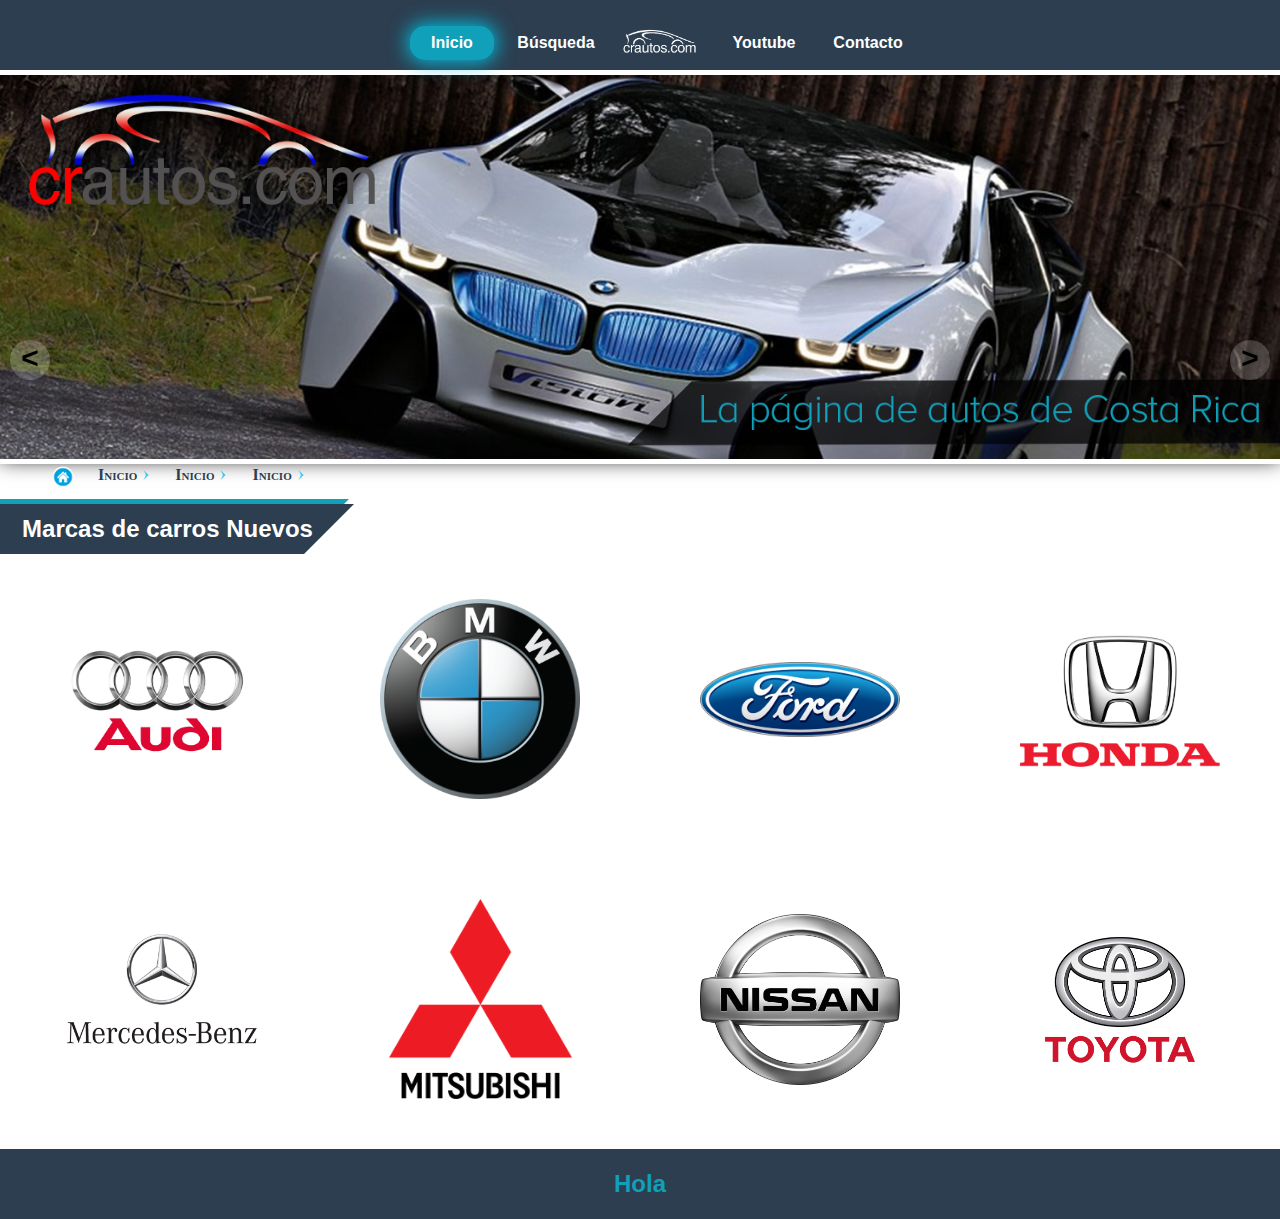
==== index.html @ 5a728175 "commits" ====
<!DOCTYPE html>
<html>
<head>
  <meta charset="utf-8">
  <title>CR Autos</title>
  <link rel="stylesheet" href="./css/style.css" media="screen" title="no title">
  <link rel="stylesheet" href="./css/style_marcas.css" media="screen" title="no title">
  <link rel="stylesheet" href="./css/index_style.css" media="screen" title="no title">
  <link rel="shortcut icon" href="img/logo.png" type="image/x-icon">
</head>
<body>
  <div class="contenedorprincipal">
    <div class="header-items">
      <ul>
        <a href=''><li class="active" id="item">Inicio</li></a>
        <a href='pages/busqueda.html'><li id="item">Búsqueda</li></a>
        <a href=''><li><img id='logo-crautos' src='img/logo.png' height="27px" width="80px"></li></a>
        <a href=''><li id="item">Youtube</li></a>
        <a href=''><li id="item">Contacto</li></a>
      </ul>


    </div>
    <div id="contenedor-slider" class="contenedor-slider">
      <div id="slider" class="slider">
        <section class="slider__section"><img src="./img/img1.png" class="slider__img"></section>
        <section class="slider__section"><img src="./img/img2.png" class="slider__img"></section>
        <section class="slider__section"><img src="./img/img3.png" class="slider__img"></section>
        <section class="slider__section"><img src="./img/img4.png" class="slider__img"></section>
        <section class="slider__section"><img src="./img/img5.png" class="slider__img"></section>
      </div>  
      <div id="btn-prev" class="btn-prev">&#60;</div>
      <div id="btn-next" class="btn-next">&#62;</div>
    </div>
    
    <div class="seguimientopagina">
      <ul id="seguimiento">
        <a href="index.html"><li><img src="img/home.gif" width="22px" height="22px" /></li></a>   
        <a href="#"><li>Inicio <img src="img/next.png" width="10px" height="10px" /></li></a>  
        <a href="#"><li>Inicio <img src="img/next.png" width="10px" height="10px" /></li></a>  
        <a href="#"><li>Inicio <img src="img/next.png" width="10px" height="10px" /></li></a>  
      </ul>
    </div>
    <div class="barratexto">
      <div class="inclinado"> </div>
      <div class="inclinado2"> <div class="textonoin">
        <h2>Marcas de carros Nuevos</h2>
      </div></div>
    </div>
    
    
    <div class="marcas">
    <a href="pages/audi/audi.html"> <div class="cuadromarca" id="cm1">  </div></a> 
      <div class="cuadromarca" id="cm2"></div>
      <div class="cuadromarca" id="cm3"></div>
      <div class="cuadromarca" id="cm4"></div>
      <div class="cuadromarca" id="cm5"></div>
      <div class="cuadromarca" id="cm6"></div>
      <div class="cuadromarca" id="cm7"></div>
      <div class="cuadromarca" id="cm8"></div>
    </div>
    
    
    
    
    
    
    
    
    
    
    
    
  </div>
  <footer><h2>Hola</h2></footer>
  
  
  
  
  
  
  
  <script src="./js/jquery.js" ></script>
  <script src="./js/caruselimg.js" ></script>
</body>
</html>
---- css/style.css ----
body{
  
  font-family: helvetica;
  margin: 0;
  padding: 0;
  
}
.contenedorprincipal{
  display:flex;
  background-color: #ffffff;
  width: 100%;
  height:auto 1200px;
  hhjhbeight: 100%;
  flex-flow: column;
}
.header-items{
  width: 100%;
  height: 70px;
  background-color:#2C3E50;
  position: fixed;
  display: flex;
  justify-content: center;
  align-items: center;
  flex-wrap: wrap;
  font-weight: lighter;
}
.active{
  background-color: #10a0b9;
  border-radius: 15px;
  -webkit-box-shadow: 0px 0px 20px 2px rgba(2,195,229,1);
  -moz-box-shadow: 0px 0px 20px 2px rgba(2,195,229,1);
  box-shadow: 0px 0px 20px 2px rgba(2,195,229,1);
}
#item{
  height: 30px;
  width: 80px; 
  display: flex;
  justify-content: center;
  align-items: center;
  border-radius: 6px
  transition-property: background, border-radius;
  transition-duration: 1s;
  transition-timing-function: linear;
top:200;  
  
}
#item:hover{
  background-color: #10a0b9;
  border-radius: 15px;
  -webkit-box-shadow: 0px 0px 20px 2px rgba(2,195,229,1);
  -moz-box-shadow: 0px 0px 20px 2px rgba(2,195,229,1);
  box-shadow: 0px 0px 20px 2px rgba(2,195,229,1);
}
.contenedor-slider {
  margin-top: 75px;
  width: 100%;
  overflow: hidden;
  box-shadow: 0 0 0 5px #fff,
  0 0px 20px;
  -webkit-touch-callout: none;
  -webkit-user-select: none;
  -khtml-user-select: none;
  -moz-user-select: none;
  -ms-user-select: none;
  user-select: none;
  
  
}

.slider {
  display: flex;
  width: 500%;
  
  
}

.slider__section {
  width: 100%;
}

.slider__img {
  display: block;
  width: 100%;
  height: 100%;
}

.btn-prev, .btn-next {
  width: 40px;
  height: 40px;
  background: rgba(255, 255, 255, 0.2);
  position: absolute;
  top: 40%;
  transform: translateY(-50%);
  line-height: 40px;
  font-size: 30px;
  font-weight: bold;
  text-align: center;
  border-radius: 50%;
  font-family: monospace;
  cursor: pointer;
  
  
}

.btn-prev:hover, .btn-next:hover {
  background: white;
}

.btn-prev {
  left: 10px;
}

.btn-next {
  right: 10px;
}



.barratexto{
  margin-top: 10px;
  width: 100%;
  height: 50px;
  
}
.inclinado{
  width: 30%;
  height: 50px;
  background-color: #10a0b9;
  transform :skewX(-45deg);
  margin-left: -60px;
}
.inclinado2{
  width: 30%;
  height: 50px;
  margin-top: -45px;
  background-color: #2C3E50;
  transform :skewX(-45deg);
  margin-left: -55px;
  color: white;
  display: flex;
  justify-content: center;
  align-items: center;
}
.textonoin{
  transform :skewX(45deg);
  margin-left: 60px;
}


.seguimientopagina{
  display: flex;
  justify-content: flex-start;
  align-items: center;
  height: 20px;
  font-variant: small-caps;
  font-family:"Century Gothic";
  margin-top: 10px;
  
}
#seguimiento a{

  color: #2C3E50;
}



footer{
  width: 100%;
  height: 70px;
  background: #2C3E50;
  display: flex;
  justify-content: center;
  align-items: center;
  color: #10a0b9;
}
@media (max-width: 600px) {
  
}
---- css/style_marcas.css ----
.marcas{
  width: 100%;
  height: 60%;
  max-height: 600px auto;
  display: flex;
  justify-content: space-around;
  flex-flow: wrap;
  align-items: center;
}
.cuadromarca{
  margin: 50px;
  width: 200px;
  height: 200px;
  background-color: white;
  background-position: center;
  background-size: contain;
  background-repeat: no-repeat;
  transition-property: all;
  transition-duration: 1s;
  transition-timing-function: linear;
}
#cm1{
  background-image: url('../img/logos/audi.png');
}
#cm2{
  background-image: url('../img/logos/bmw.png');  
}
#cm3{
  background-image: url('../img/logos/ford.png');    
}
#cm4{
  background-image: url('../img/logos/honda.png');  
}
#cm5{
  background-image: url('../img/logos/mercedes.jpg');  
}
#cm6{
  background-image: url('../img/logos/mitsubishi.png');  
}
#cm7{
  background-image: url('../img/logos/nissan.png');  
}
#cm8{
  background-image: url('../img/logos/toyota.png');  
}




#cm1:hover, #cm2:hover, #cm3:hover, #cm4:hover, #cm5:hover, #cm6:hover, #cm7:hover, #cm8:hover{
  -webkit-box-shadow: 0px 0px 38px 2px rgba(2,195,229,1);
-moz-box-shadow: 0px 0px 38px 2px rgba(2,195,229,1);
box-shadow: 0px 0px 30px 2px rgba(2,195,229,1);
}
---- css/index_style.css ----
ul{
	display: block;
	float: left;
	list-style: none;
		
}

ul li{
	float: left;
	margin: 10px;
	padding: 2px;
}

ul a{
	color: white;
	text-decoration: none;
	font-weight: bold;
	font-stretch: condensed;

}
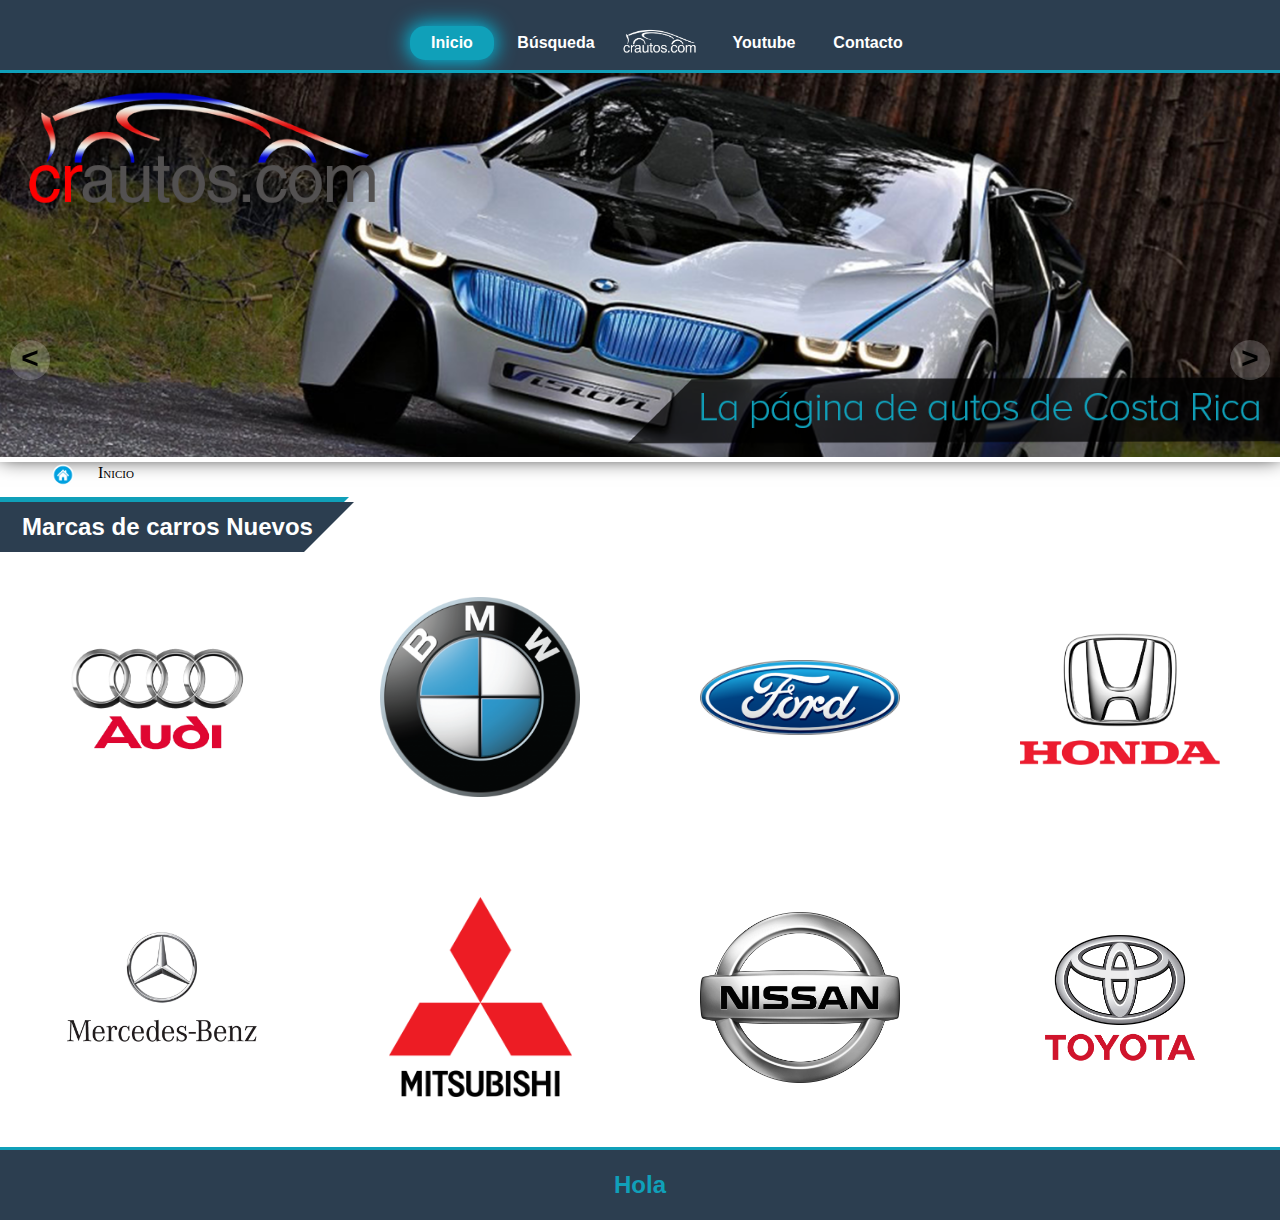
==== commit 59a3a7fd: "commits" ====
--- a/index.html
+++ b/index.html
@@ -36,9 +36,7 @@
     <div class="seguimientopagina">
       <ul id="seguimiento">
         <a href="index.html"><li><img src="img/home.gif" width="22px" height="22px" /></li></a>   
-        <a href="#"><li>Inicio <img src="img/next.png" width="10px" height="10px" /></li></a>  
-        <a href="#"><li>Inicio <img src="img/next.png" width="10px" height="10px" /></li></a>  
-        <a href="#"><li>Inicio <img src="img/next.png" width="10px" height="10px" /></li></a>  
+        <li>Inicio</li>
       </ul>
     </div>
     <div class="barratexto">
--- a/css/style.css
+++ b/css/style.css
@@ -22,7 +22,7 @@
   justify-content: center;
   align-items: center;
   flex-wrap: wrap;
-  font-weight: lighter;
+  border-bottom: solid  #10a0b9;
 }
 .active{
   background-color: #10a0b9;
@@ -41,7 +41,7 @@
   transition-property: background, border-radius;
   transition-duration: 1s;
   transition-timing-function: linear;
-top:200;  
+  top:200;  
   
 }
 #item:hover{
@@ -52,7 +52,7 @@
   box-shadow: 0px 0px 20px 2px rgba(2,195,229,1);
 }
 .contenedor-slider {
-  margin-top: 75px;
+  margin-top: 73px;
   width: 100%;
   overflow: hidden;
   box-shadow: 0 0 0 5px #fff,
@@ -158,9 +158,10 @@
   
 }
 #seguimiento a{
-
+  
   color: #2C3E50;
 }
+
 
 
 
@@ -172,6 +173,7 @@
   justify-content: center;
   align-items: center;
   color: #10a0b9;
+  border-top: solid #10a0b9;
 }
 @media (max-width: 600px) {
   
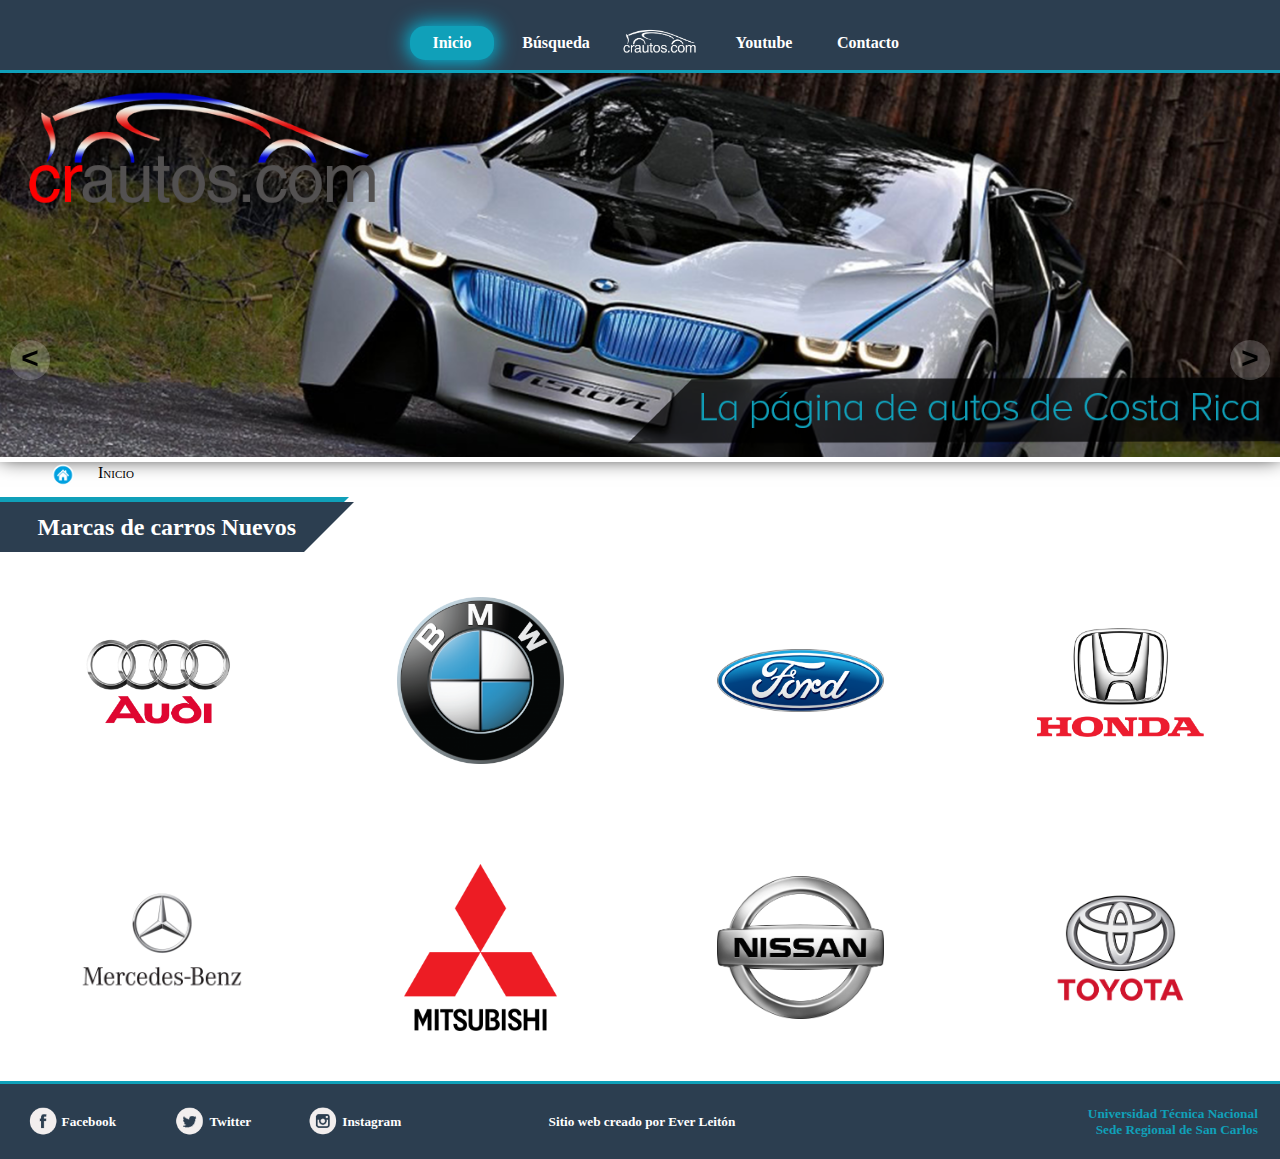
==== commit 4515eadb: "commits" ====
--- a/index.html
+++ b/index.html
@@ -18,8 +18,8 @@
         <a href=''><li id="item">Youtube</li></a>
         <a href=''><li id="item">Contacto</li></a>
       </ul>
-
-
+      
+      
     </div>
     <div id="contenedor-slider" class="contenedor-slider">
       <div id="slider" class="slider">
@@ -48,14 +48,15 @@
     
     
     <div class="marcas">
-    <a href="pages/audi/audi.html"> <div class="cuadromarca" id="cm1">  </div></a> 
-      <div class="cuadromarca" id="cm2"></div>
-      <div class="cuadromarca" id="cm3"></div>
-      <div class="cuadromarca" id="cm4"></div>
-      <div class="cuadromarca" id="cm5"></div>
-      <div class="cuadromarca" id="cm6"></div>
-      <div class="cuadromarca" id="cm7"></div>
-      <div class="cuadromarca" id="cm8"></div>
+      <a href="pages/audi/audi.html"> <div class="cuadromarca" id="cm1">  </div></a> 
+      <a href="pages/bmw/bmw.html"> <div class="cuadromarca" id="cm2">  </div></a> 
+      <a href="pages/bmw/bmw.html"> <div class="cuadromarca" id="cm3">  </div></a> 
+      <a href="pages/bmw/bmw.html"> <div class="cuadromarca" id="cm4">  </div></a> 
+      <a href="pages/bmw/bmw.html"> <div class="cuadromarca" id="cm5">  </div></a> 
+      <a href="pages/bmw/bmw.html"> <div class="cuadromarca" id="cm6">  </div></a> 
+      <a href="pages/bmw/bmw.html"> <div class="cuadromarca" id="cm7">  </div></a> 
+      <a href="pages/bmw/bmw.html"> <div class="cuadromarca" id="cm8">  </div></a> 
+      
     </div>
     
     
@@ -70,7 +71,28 @@
     
     
   </div>
-  <footer><h2>Hola</h2></footer>
+  <footer>
+  <div class="barra_footer" id="social"> 
+      <div class="contred" >
+        <a href="https://www.facebook.com/eleitonm" target="_blank">   <div class="iconosocial" id="fb"></div></a> 
+        <h5 id="textored"> Facebook</h5>
+      </div>
+      <div class="contred">
+        <a href="https://twitter.com/everleiton" target="_blank">    <div class="iconosocial" id="tw"></div></a>
+        <h5 id="textored"> Twitter</h5>
+      </div>
+      <div class="contred">
+        <a href="https://www.instagram.com/everleiton/" target="_blank">    <div class="iconosocial" id="ins"></div></a>
+        <h5 id="textored"> Instagram</h5>
+      </div>
+    </div>
+    <div class="barra_footer"><h5 id="textored">Sitio web creado por Ever Leitón</h5></div>
+    <div class="barra_footer" id="barra_footer_derecha">
+      <h5 id="texto_b_d_f">Universidad Técnica Nacional <br> Sede Regional de San Carlos </h5>
+    </div>
+    </div>
+    
+  </footer>
   
   
   
--- a/css/style.css
+++ b/css/style.css
@@ -1,6 +1,5 @@
-body{
-  
-  font-family: helvetica;
+body{  
+  font-family: "Proxima Nova Alt", "Helvetica Neue";
   margin: 0;
   padding: 0;
   
@@ -10,7 +9,6 @@
   background-color: #ffffff;
   width: 100%;
   height:auto 1200px;
-  hhjhbeight: 100%;
   flex-flow: column;
 }
 .header-items{
@@ -163,18 +161,112 @@
 }
 
 
-
+.cuerpo{
+  width: 100%;
+  height: 400px;
+}
 
 footer{
   width: 100%;
-  height: 70px;
+  height: 75px;
   background: #2C3E50;
   display: flex;
-  justify-content: center;
+  justify-content: space-around;
   align-items: center;
   color: #10a0b9;
   border-top: solid #10a0b9;
 }
+
+.barra_footer{
+  width: 33%;
+  height: 60px;
+
+  display: flex;
+  justify-content: center;
+  align-items: center;
+}
+#social{
+  
+  justify-content: space-between;
+}
+.iconosocial{
+  height: 30px;
+  width: 30px;
+  border-radius: 50%;
+  background-position: center;
+  background-repeat: no-repeat;
+  background-size: contain;
+}
+
+
+.contred{
+  width: 33%;
+  height: 68px;
+  display: flex;
+  justify-content: center;
+  align-items: center;
+}
+
+#textored{
+  margin-left: 4px;
+  color: #ffffff
+}
+
+#barra_footer_derecha{
+  justify-content: flex-end;
+  text-align: right;
+}
+#texto_b_d_f{
+  margin-right:20px;
+}
+#textored:hover{
+  color: #10a0b9;
+}
+
+#fb{
+    background-image: url('../img/social/fb1.png');
+}
+#tw{
+    background-image: url('../img/social/twit1.png');
+}
+#ins{
+    background-image: url('../img/social/insta1.png');
+}
+
+#fb:hover{
+    background-image: url('../img/social/fb2.png');
+}
+#tw:hover{
+    background-image: url('../img/social/twit2.png');
+}
+#ins:hover{
+    background-image: url('../img/social/insta2.png');
+}
+
+
+
+
+
+
+
 @media (max-width: 600px) {
-  
-}
+  h2{
+    font-size: 10px;
+  }
+  .btn-prev, .btn-next{
+    width: 20px;
+    height: 20px;
+    background: rgba(255, 255, 255, 0.2);
+    position: absolute;
+    top: 25%;
+    transform: translateY(-50%);
+    line-height: 20px;
+    font-size: 10px;
+    font-weight: bold;
+    text-align: center;
+    border-radius: 50%;
+    font-family: monospace;
+    cursor: pointer;
+    
+  }
+}
--- a/css/style_marcas.css
+++ b/css/style_marcas.css
@@ -9,8 +9,8 @@
 }
 .cuadromarca{
   margin: 50px;
-  width: 200px;
-  height: 200px;
+  width: 167px;
+  height: 167px;
   background-color: white;
   background-position: center;
   background-size: contain;
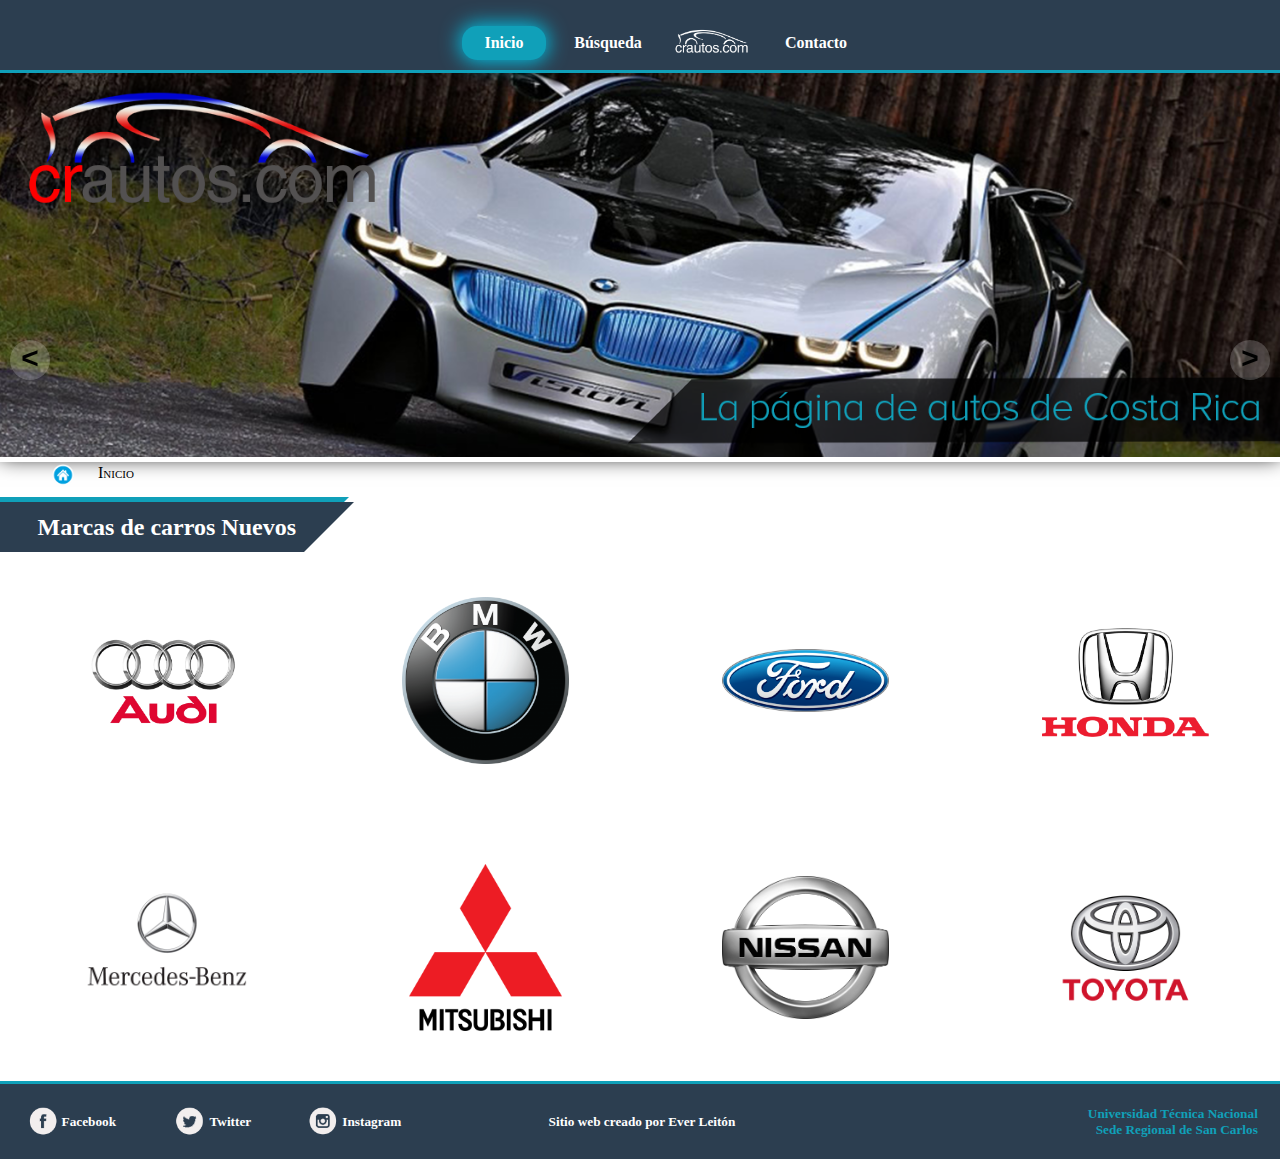
==== commit 9dc34577: "commits" ====
--- a/index.html
+++ b/index.html
@@ -6,7 +6,7 @@
   <link rel="stylesheet" href="./css/style.css" media="screen" title="no title">
   <link rel="stylesheet" href="./css/style_marcas.css" media="screen" title="no title">
   <link rel="stylesheet" href="./css/index_style.css" media="screen" title="no title">
-  <link rel="shortcut icon" href="img/logo.png" type="image/x-icon">
+  <link rel="shortcut icon" href="img/logo2.png" type="image/x-icon">
 </head>
 <body>
   <div class="contenedorprincipal">
@@ -15,7 +15,7 @@
         <a href=''><li class="active" id="item">Inicio</li></a>
         <a href='pages/busqueda.html'><li id="item">Búsqueda</li></a>
         <a href=''><li><img id='logo-crautos' src='img/logo.png' height="27px" width="80px"></li></a>
-        <a href=''><li id="item">Youtube</li></a>
+        <!--<a href=''><li id="item">Ofertas</li></a> -->
         <a href=''><li id="item">Contacto</li></a>
       </ul>
       
--- a/css/style_marcas.css
+++ b/css/style_marcas.css
@@ -9,6 +9,7 @@
 }
 .cuadromarca{
   margin: 50px;
+  margin-left: 60px;
   width: 167px;
   height: 167px;
   background-color: white;
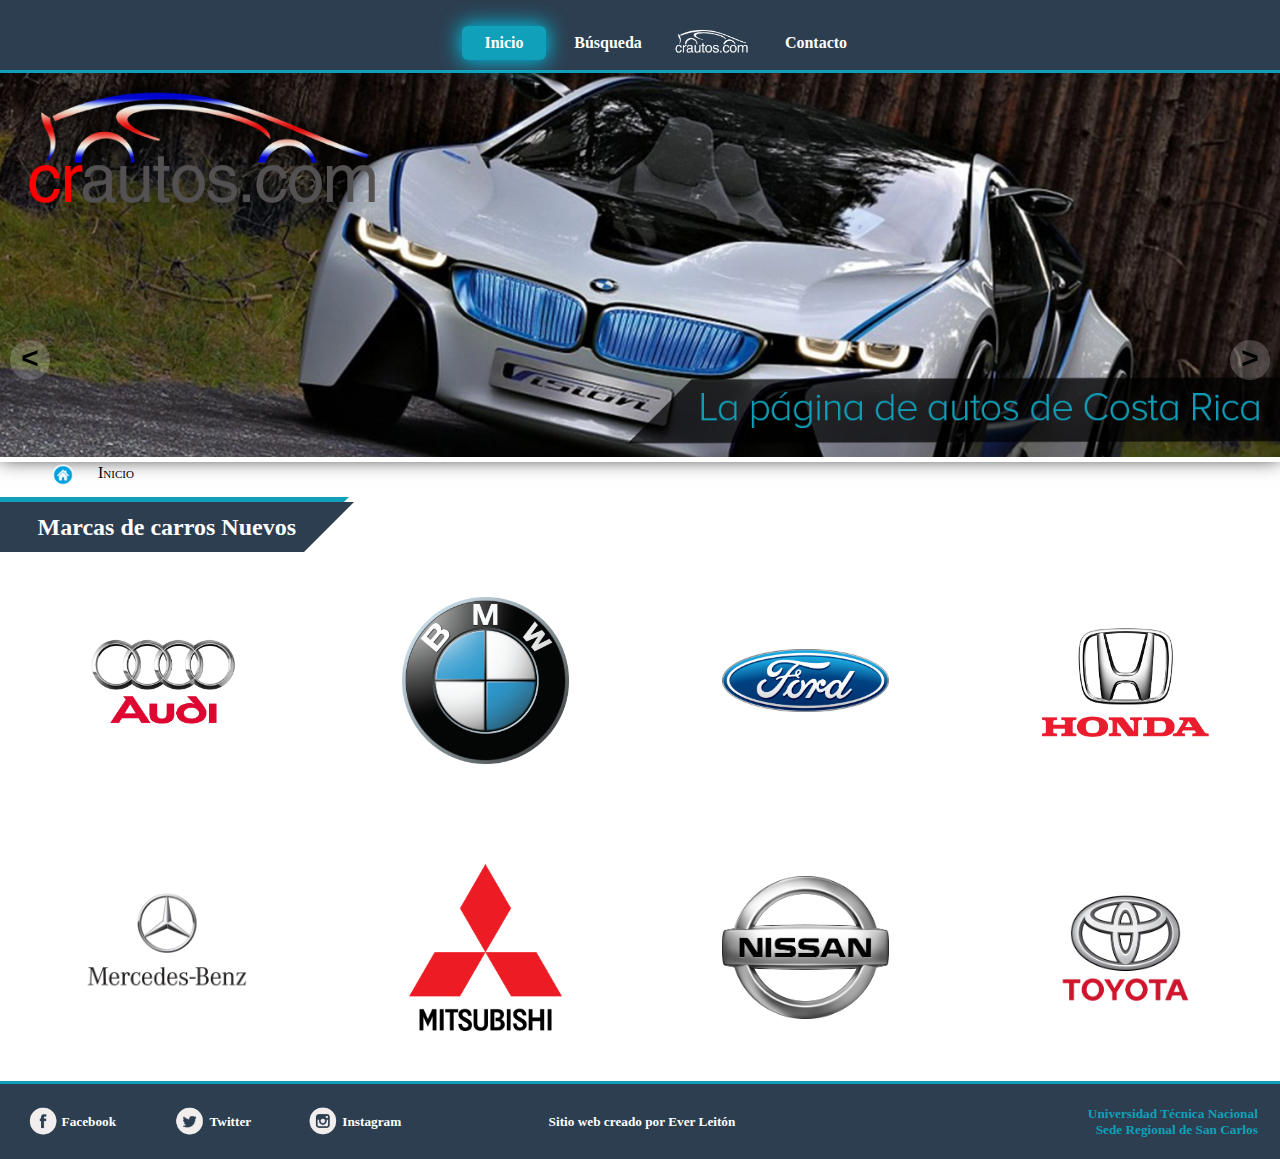
==== commit f86caf17: "Commits 19/10/2016" ====
--- a/index.html
+++ b/index.html
@@ -16,7 +16,7 @@
         <a href='pages/busqueda.html'><li id="item">Búsqueda</li></a>
         <a href=''><li><img id='logo-crautos' src='img/logo.png' height="27px" width="80px"></li></a>
         <!--<a href=''><li id="item">Ofertas</li></a> -->
-        <a href=''><li id="item">Contacto</li></a>
+        <a href='pages/contacto.html'><li id="item">Contacto</li></a>
       </ul>
       
       
--- a/css/style.css
+++ b/css/style.css
@@ -24,7 +24,7 @@
 }
 .active{
   background-color: #10a0b9;
-  border-radius: 15px;
+  border-radius: 6px;
   -webkit-box-shadow: 0px 0px 20px 2px rgba(2,195,229,1);
   -moz-box-shadow: 0px 0px 20px 2px rgba(2,195,229,1);
   box-shadow: 0px 0px 20px 2px rgba(2,195,229,1);
--- a/css/style_marcas.css
+++ b/css/style_marcas.css
@@ -49,7 +49,8 @@
 
 
 #cm1:hover, #cm2:hover, #cm3:hover, #cm4:hover, #cm5:hover, #cm6:hover, #cm7:hover, #cm8:hover{
-  -webkit-box-shadow: 0px 0px 38px 2px rgba(2,195,229,1);
--moz-box-shadow: 0px 0px 38px 2px rgba(2,195,229,1);
-box-shadow: 0px 0px 30px 2px rgba(2,195,229,1);
+  -webkit-box-shadow: 0px 0px 10px 1px rgba(0, 62, 73, 0.9);
+  -moz-box-shadow: 0px 0px 10px 1px rgba(0, 62, 73, 0.9);
+  box-shadow: 0px 0px 10px 1px rgba(0, 62, 73, 0.9);
+  padding: 5px;
 }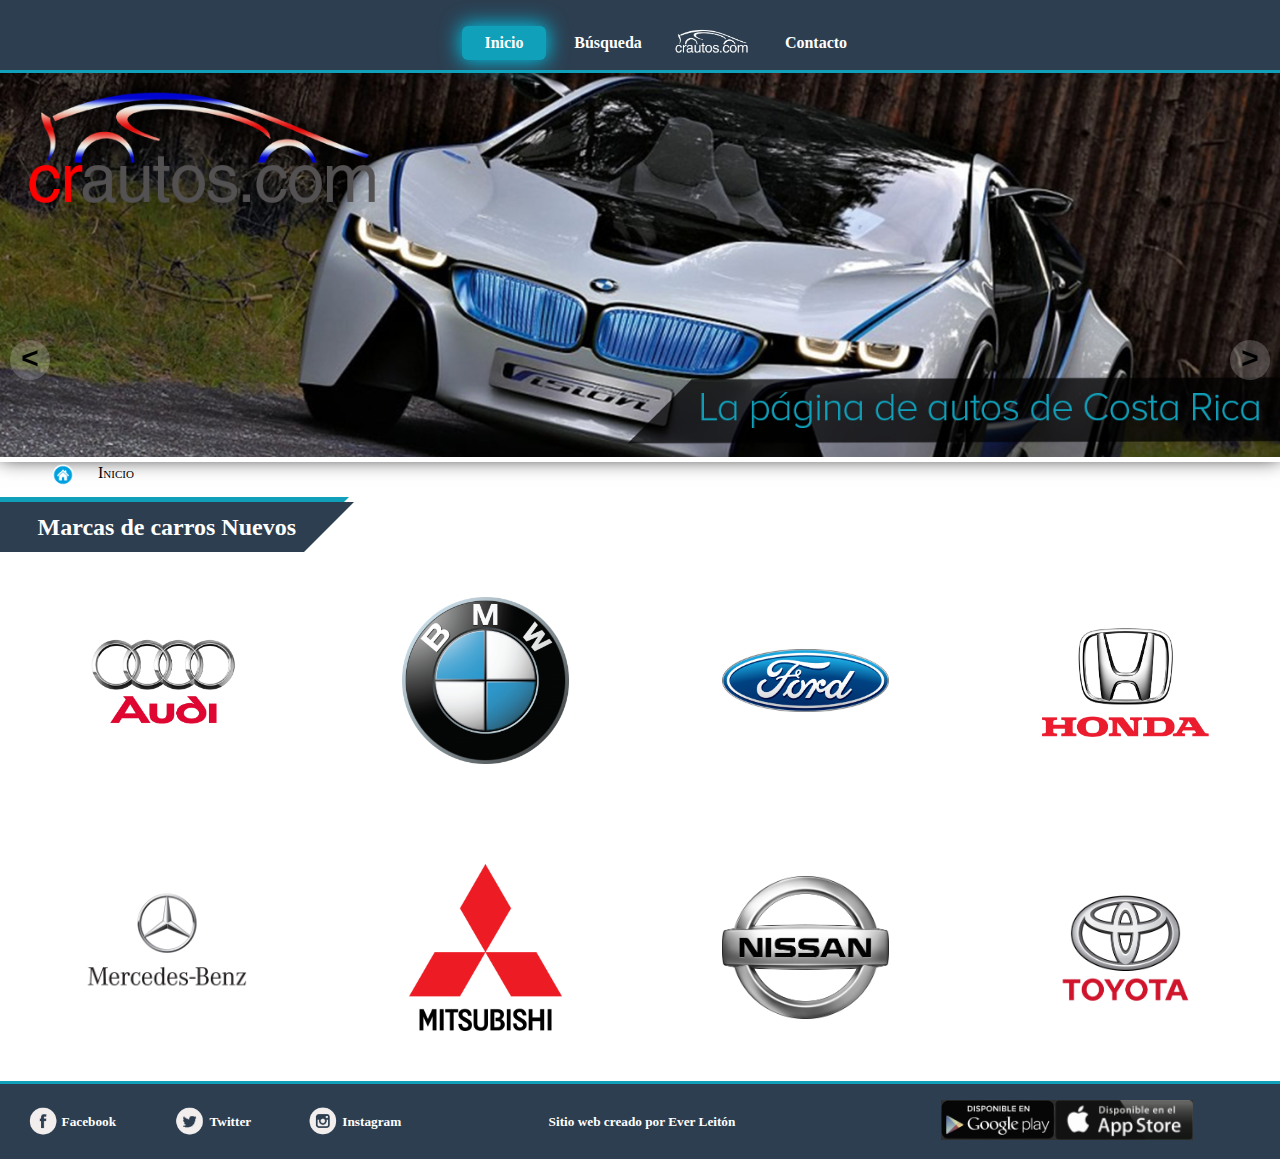
==== commit af0d1285: "cambios varios" ====
--- a/index.html
+++ b/index.html
@@ -50,12 +50,12 @@
     <div class="marcas">
       <a href="pages/audi/audi.html"> <div class="cuadromarca" id="cm1">  </div></a> 
       <a href="pages/bmw/bmw.html"> <div class="cuadromarca" id="cm2">  </div></a> 
-      <a href="pages/bmw/bmw.html"> <div class="cuadromarca" id="cm3">  </div></a> 
-      <a href="pages/bmw/bmw.html"> <div class="cuadromarca" id="cm4">  </div></a> 
-      <a href="pages/bmw/bmw.html"> <div class="cuadromarca" id="cm5">  </div></a> 
-      <a href="pages/bmw/bmw.html"> <div class="cuadromarca" id="cm6">  </div></a> 
-      <a href="pages/bmw/bmw.html"> <div class="cuadromarca" id="cm7">  </div></a> 
-      <a href="pages/bmw/bmw.html"> <div class="cuadromarca" id="cm8">  </div></a> 
+      <a href="pages/ford/ford.html"> <div class="cuadromarca" id="cm3">  </div></a> 
+      <a href="pages/honda/honda.html"> <div class="cuadromarca" id="cm4">  </div></a> 
+      <a href="pages/mercedes/mercedes.html"> <div class="cuadromarca" id="cm5">  </div></a> 
+      <a href="pages/mitsubishi/mitsubishi.html"> <div class="cuadromarca" id="cm6">  </div></a> 
+      <a href="pages/nissan/nissan.html"> <div class="cuadromarca" id="cm7">  </div></a> 
+      <a href="pages/toyota/toyota.html"> <div class="cuadromarca" id="cm8">  </div></a> 
       
     </div>
     
@@ -88,7 +88,8 @@
     </div>
     <div class="barra_footer"><h5 id="textored">Sitio web creado por Ever Leitón</h5></div>
     <div class="barra_footer" id="barra_footer_derecha">
-      <h5 id="texto_b_d_f">Universidad Técnica Nacional <br> Sede Regional de San Carlos </h5>
+      <a href="https://itunes.apple.com/app/crautos.com/id583152116?mt=8" target="_blank">  <img src="img/googleplay.png"   height="40px"/></a>
+      <a href="https://play.google.com/store/apps/details?id=com.apptividad.crautos&feature=search_result#?t=W251bGwsMSwyLDEsImNvbS5hcHB0aXZpZGFkLmNyYXV0b3MiXQ.." target="_blank"> <img src="img/appstore.png" height="40px" /></a>
     </div>
     </div>
     
--- a/css/style.css
+++ b/css/style.css
@@ -1,5 +1,11 @@
+@font-face {
+  font-family: 'Proxima Nova Alt Light';
+  font-style: normal;
+  font-weight: normal;
+  src: local('Proxima Nova Alt Light'), url('css/font.woff') format('woff');
+}
 body{  
-  font-family: "Proxima Nova Alt", "Helvetica Neue";
+  font-family: 'Proxima Nova Alt Light';
   margin: 0;
   padding: 0;
   
@@ -180,7 +186,7 @@
 .barra_footer{
   width: 33%;
   height: 60px;
-
+  
   display: flex;
   justify-content: center;
   align-items: center;
@@ -213,8 +219,8 @@
 }
 
 #barra_footer_derecha{
-  justify-content: flex-end;
-  text-align: right;
+  justify-content: center;
+
 }
 #texto_b_d_f{
   margin-right:20px;
@@ -224,29 +230,50 @@
 }
 
 #fb{
-    background-image: url('../img/social/fb1.png');
+  background-image: url('../img/social/fb1.png');
 }
 #tw{
-    background-image: url('../img/social/twit1.png');
+  background-image: url('../img/social/twit1.png');
 }
 #ins{
-    background-image: url('../img/social/insta1.png');
+  background-image: url('../img/social/insta1.png');
 }
 
 #fb:hover{
-    background-image: url('../img/social/fb2.png');
+  background-image: url('../img/social/fb2.png');
 }
 #tw:hover{
-    background-image: url('../img/social/twit2.png');
+  background-image: url('../img/social/twit2.png');
 }
 #ins:hover{
-    background-image: url('../img/social/insta2.png');
-}
-
-
-
-
-
+  background-image: url('../img/social/insta2.png');
+}
+
+
+ul{
+	display: block;
+	float: left;
+	list-style: none;
+		
+}
+
+ul li{
+	float: left;
+	margin: 10px;
+	padding: 2px;
+}
+
+ul a{
+	color: white;
+	text-decoration: none;
+	font-weight: bold;
+	font-stretch: condensed;
+
+}
+
+.barra_footer_derecha img{
+  background-color: red;
+}
 
 
 @media (max-width: 600px) {
--- a/css/style_marcas.css
+++ b/css/style_marcas.css
@@ -16,9 +16,8 @@
   background-position: center;
   background-size: contain;
   background-repeat: no-repeat;
-  transition-property: all;
-  transition-duration: 1s;
-  transition-timing-function: linear;
+
+  transition:box-shadow 2s, transform 500ms, filter 500ms ease-in-out; 
 }
 #cm1{
   background-image: url('../img/logos/audi.png');
@@ -52,5 +51,6 @@
   -webkit-box-shadow: 0px 0px 10px 1px rgba(0, 62, 73, 0.9);
   -moz-box-shadow: 0px 0px 10px 1px rgba(0, 62, 73, 0.9);
   box-shadow: 0px 0px 10px 1px rgba(0, 62, 73, 0.9);
-  padding: 5px;
+   transform: scale(1.2);
+
 }